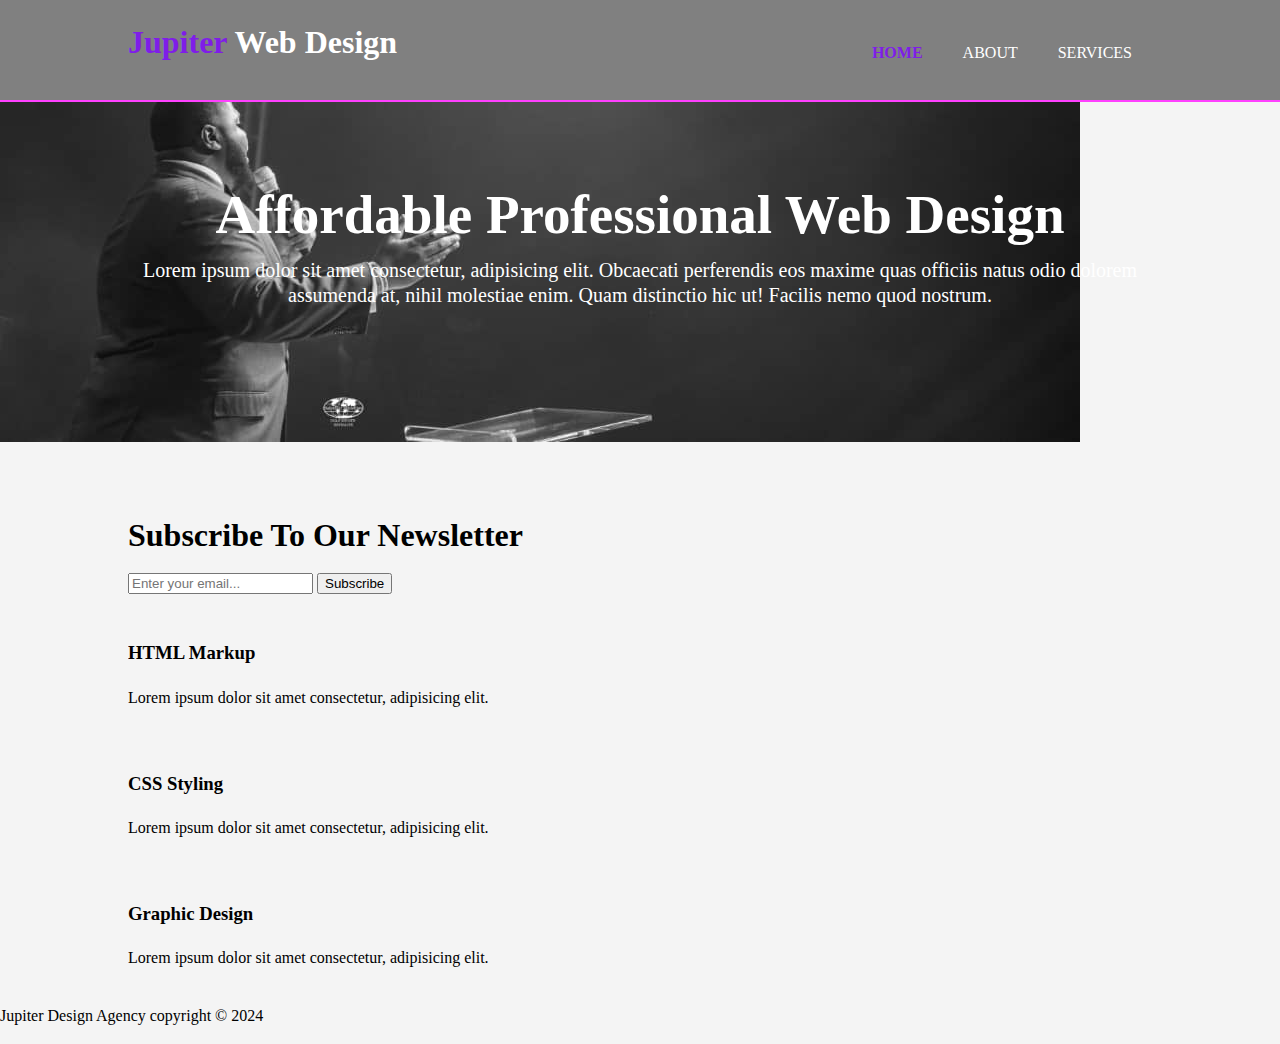
==== Web Design Agency/index.html @ f8f3ba35 "Jupiter Agency" ====
<!DOCTYPE html>
<html lang="en">

<head>
    <meta charset="UTF-8">
    <meta name="viewport" content="width=device-width, initial-scale=1.0">
    <meta name="description" content="Affordable and professional web design agency">
    <meta name="keywords" content="web design, afforable web designers, professional web designers">
    <meta name="author" content="Fubara Dickson">
    <title>Jupiter Design Agency | Welcome</title>
    <link rel="stylesheet" href="style.css">
</head>

<body>
    <header>
        <div class="container">
            <div id="branding">
                <h1><span class="highlight">Jupiter</span> Web Design</h1>
            </div>
            <nav>
                <ul>
                    <li class="current"><a href="index.html">Home</a></li>
                    <li><a href="about.html">About</a></li>
                    <li><a href="services.html">Services</a></li>
                </ul>
            </nav>
        </div>
    </header>

    <section id="showcase">
        <div class="container">
            <h1>Affordable Professional Web Design</h1>
            <p>Lorem ipsum dolor sit amet consectetur, adipisicing elit. Obcaecati perferendis eos maxime quas officiis
                natus odio dolorem assumenda at, nihil molestiae enim. Quam distinctio hic ut! Facilis nemo quod
                nostrum.</p>
        </div>
    </section>

    <section id="newsletter">
        <div class="container">
            <h1>Subscribe To Our Newsletter</h1>
            <form action="php.processsor">
                <input type="email" name="email" placeholder="Enter your email...">
                <button type="submit" class="button_1">Subscribe</button>
            </form>
        </div>
    </section>

    <section id="boxes">
        <div class="container">
            <div class="box">
                <img src="" alt="">
                <h3>HTML Markup</h3>
                <p>Lorem ipsum dolor sit amet consectetur, adipisicing elit.</p>
            </div>

            <div class="box">
                <img src="" alt="">
                <h3>CSS Styling</h3>
                <p>Lorem ipsum dolor sit amet consectetur, adipisicing elit.</p>
            </div>

            <div class="box">
                <img src="" alt="">
                <h3>Graphic Design</h3>
                <p>Lorem ipsum dolor sit amet consectetur, adipisicing elit.</p>
            </div>
        </div>
    </section>

    <footer>
        <p>Jupiter Design Agency copyright &copy; 2024</p>
    </footer>

</body>

</html>
---- Web Design Agency/style.css ----
body {
  font-family: Satoshi;
  font-size: 16px;
  line-height: 1.6em;
  padding: 0;
  margin: 0;
  background-color: #f4f4f4;
}


/* Global */

.container {
  width: 80%;
  margin: auto;
  overflow: hidden;
}


/* Header */

header {
    background: grey;
    color: #fff;
    padding-top: 30px;
    min-height: 70px;
    border-bottom: #ff40ff 2px solid;
}

header a {
    color: #fff;
    text-decoration: none;
    text-transform: uppercase;
    font-size: 16px;
}

header ul {
    margin: 0;
    padding: 0;
}

header li {
    float: left;
    display: inline;
    padding: 0 20px 0 20px;
}

header #branding {
    float: left;
}

header #branding h1 {
    margin: 0;
}

header nav {
    float: right;
    margin-top: 10px;
}

header .highlight, header .current a {
    color: #7f1de8;
    font-weight: bold;
}

header a:hover {
    color: bisque;
}

/* Showcase */

#showcase {
    min-height: 400px;
    background: url('../Images/Showcase\ Image\ 2.JPEG') no-repeat 0 -400px;
    text-align: center;
    color: #fff;
}

#showcase h1 {
    margin-top: 100px;
    font-size: 55px;
    margin-bottom: 30px;
}

#showcase p {
    font-size: 20px;
}
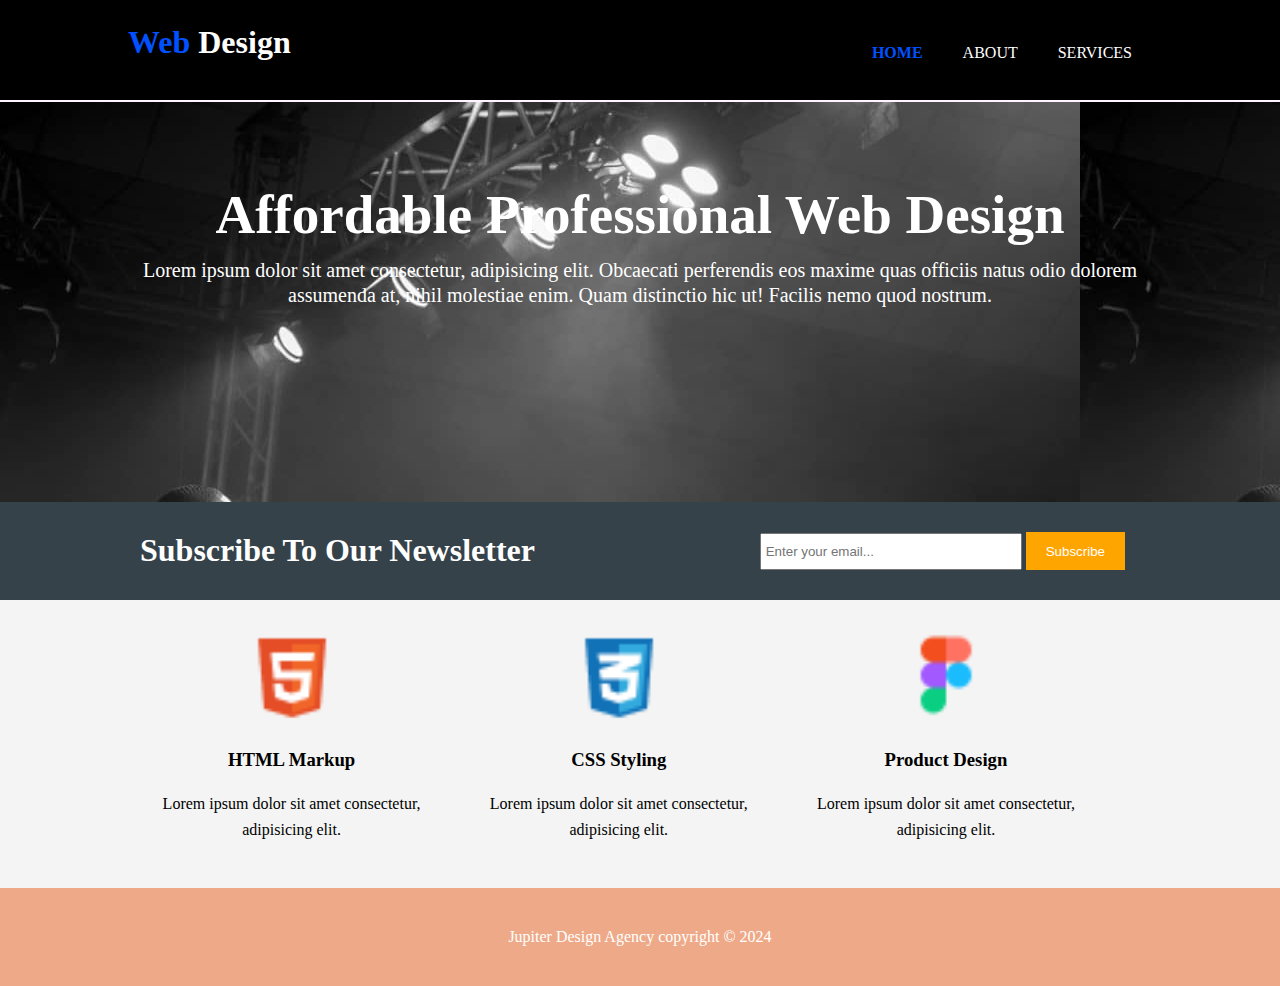
==== commit 503d2d93: "Commitments" ====
--- a/Web Design Agency/index.html
+++ b/Web Design Agency/index.html
@@ -15,7 +15,7 @@
     <header>
         <div class="container">
             <div id="branding">
-                <h1><span class="highlight">Jupiter</span> Web Design</h1>
+                <h1><span class="highlight">Web</span> Design</h1>
             </div>
             <nav>
                 <ul>
@@ -49,20 +49,20 @@
     <section id="boxes">
         <div class="container">
             <div class="box">
-                <img src="" alt="">
+                <img src="../Images/html_5.png" alt="">
                 <h3>HTML Markup</h3>
                 <p>Lorem ipsum dolor sit amet consectetur, adipisicing elit.</p>
             </div>
 
             <div class="box">
-                <img src="" alt="">
+                <img src="../Images/css_3.png" alt="">
                 <h3>CSS Styling</h3>
                 <p>Lorem ipsum dolor sit amet consectetur, adipisicing elit.</p>
             </div>
 
             <div class="box">
-                <img src="" alt="">
-                <h3>Graphic Design</h3>
+                <img src="../Images/figma.png" alt="">
+                <h3>Product Design</h3>
                 <p>Lorem ipsum dolor sit amet consectetur, adipisicing elit.</p>
             </div>
         </div>
--- a/Web Design Agency/style.css
+++ b/Web Design Agency/style.css
@@ -16,15 +16,23 @@
   overflow: hidden;
 }
 
+.button_1 {
+    height: 38px;
+    background: orange;
+    border: none;
+    padding: 0 20px 0 20px;
+    color: white;
+}
+
 
 /* Header */
 
 header {
-    background: grey;
+    background: rgb(0, 0, 0);
     color: #fff;
     padding-top: 30px;
     min-height: 70px;
-    border-bottom: #ff40ff 2px solid;
+    border-bottom: #fff4ff 2px solid;
 }
 
 header a {
@@ -59,7 +67,7 @@
 }
 
 header .highlight, header .current a {
-    color: #7f1de8;
+    color: #0051ff;
     font-weight: bold;
 }
 
@@ -71,7 +79,7 @@
 
 #showcase {
     min-height: 400px;
-    background: url('../Images/Showcase\ Image\ 2.JPEG') no-repeat 0 -400px;
+    background-image: url('../Images/Showcase\ Image\ 2.JPEG');
     text-align: center;
     color: #fff;
 }
@@ -85,3 +93,51 @@
 #showcase p {
     font-size: 20px;
 }
+
+/* Newsletter Section */
+
+#newsletter {
+    padding: 15px;
+    color: #fff;
+    background: #35424a;
+}
+
+#newsletter h1 {
+    float: left;
+}
+
+#newsletter form {
+    float: right;
+    margin: 15px;
+}
+
+#newsletter input[type="email"] {
+    padding: 4px;
+    height: 25px;
+    width: 250px;
+}
+
+/* Boxes */
+
+#boxes {
+    margin-top: 20px;
+}
+
+#boxes .box {
+    float: left;
+    width: 30%;
+    padding: 10px;
+    text-align: center;
+}
+
+#boxes .box img {
+    width: 90px;
+}
+
+footer {
+    padding: 20px;
+    margin-top: 20px;
+    color: #fff;
+    background-color: #ea8;
+    text-align: center;
+}